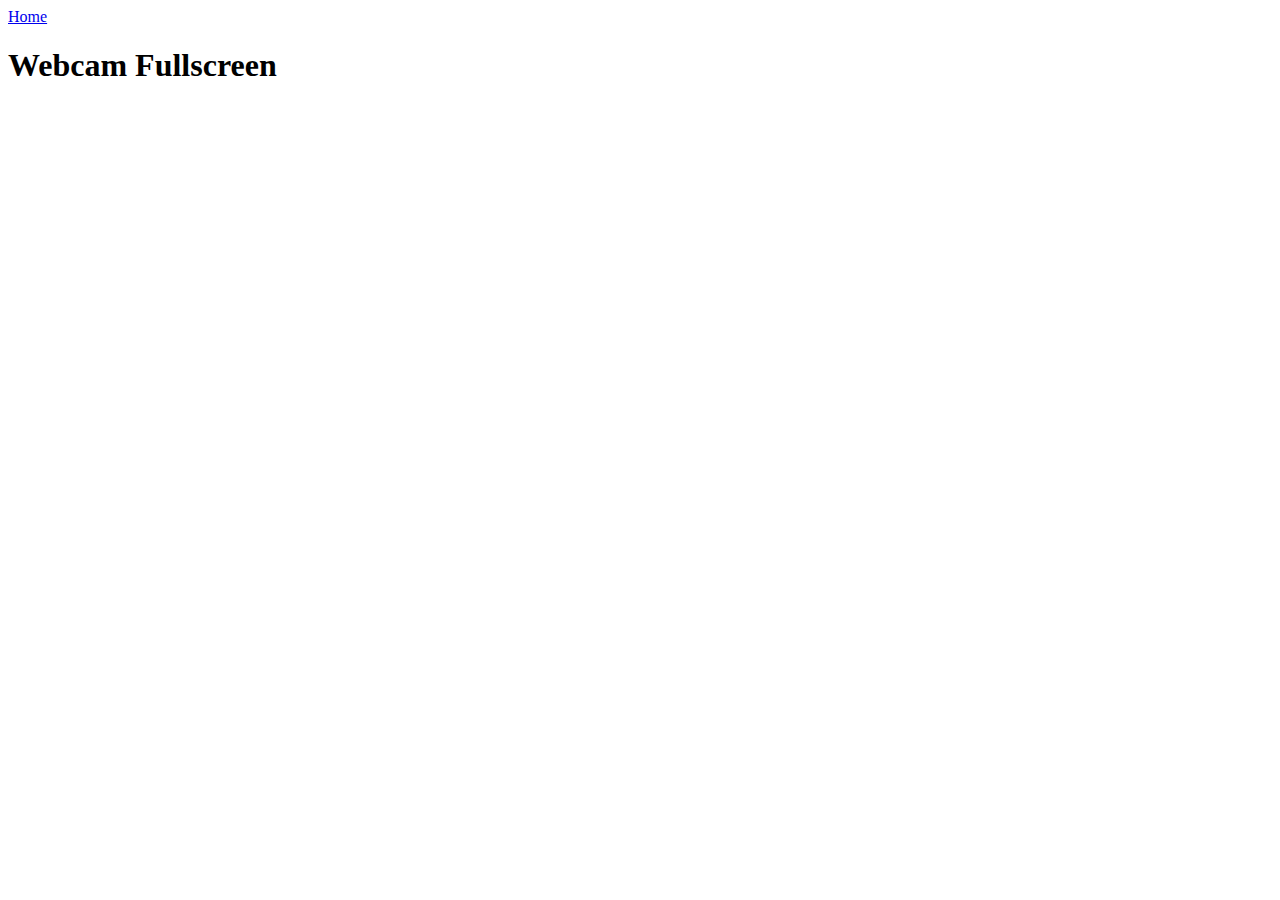
==== test-fullscreen/index.html @ 96d8159f "Create index.html" ====
<!DOCTYPE html>
<html lang="en">
<head>
  <meta charset="UTF-8">
  <meta http-equiv="X-UA-Compatible" content="IE=edge">
  <meta name="viewport" content="width=device-width, initial-scale=1.0">
  <script src="lib/p5.min.js"></script>
  <link rel="stylesheet" href="style.css">
  <title>Webcam Fullscreen</title>
</head>
<body>

  <header>
    <a href="/">Home</a>
    <h1>Webcam Fullscreen</h1>
  </header>
  

  <script src="sketch.js"></script>
</body>
</html>
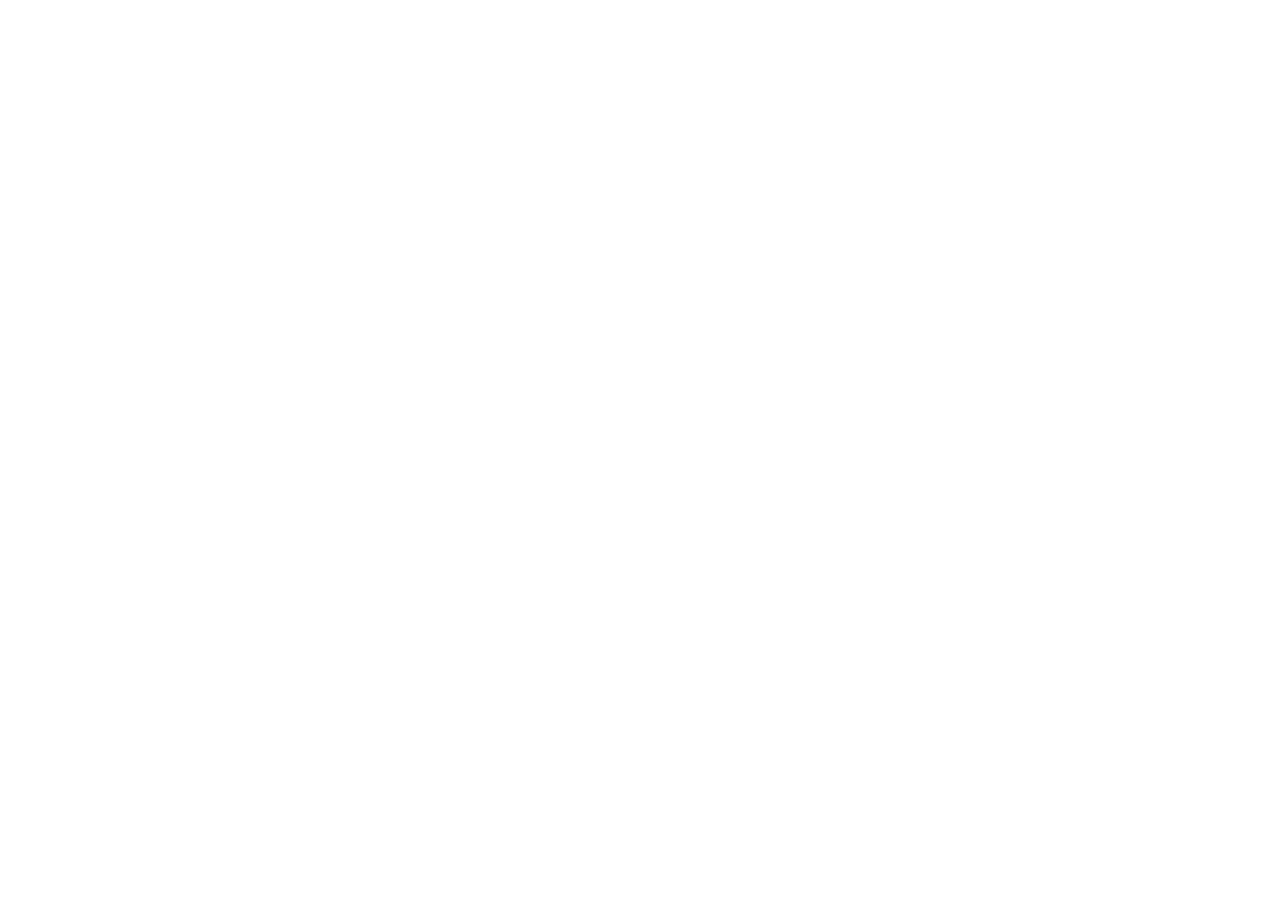
==== commit 9523d340: "Update index.html" ====
--- a/test-fullscreen/index.html
+++ b/test-fullscreen/index.html
@@ -1,21 +1,20 @@
-<!DOCTYPE html>
-<html lang="en">
-<head>
-  <meta charset="UTF-8">
-  <meta http-equiv="X-UA-Compatible" content="IE=edge">
-  <meta name="viewport" content="width=device-width, initial-scale=1.0">
-  <script src="lib/p5.min.js"></script>
-  <link rel="stylesheet" href="style.css">
-  <title>Webcam Fullscreen</title>
-</head>
-<body>
+<!DOCTYPE html><html lang="en"><head>
+    <script src="tf-core.js"></script>
+    <script src="tf-converter.js"></script>
 
-  <header>
-    <a href="/">Home</a>
-    <h1>Webcam Fullscreen</h1>
-  </header>
+    <!-- You must explicitly require a TF.js backend if you're not using the tfjs union bundle. -->
+    <script src="tf-backend-webgl.js"></script>
+    <!-- Alternatively you can use the WASM backend: <script src="https://unpkg.com/@tensorflow/tfjs-backend-wasm@2.4.0/dist/tf-backend-wasm.js"></script> -->
+
+    <!-- Require face-landmarks-detection itself. -->
+    <script src="face-landmarks-detection.js"></script>
+    <script src="p5.js"></script>
+    <script src="p5.sound.min.js"></script>
+    <link rel="stylesheet" type="text/css" href="style.css">
+    <meta charset="utf-8">
+  </head>
+  <body>
+    <script src="sketch.js"></script>
   
 
-  <script src="sketch.js"></script>
-</body>
-</html>+</body></html>--- a/test-fullscreen/style.css
+++ b/test-fullscreen/style.css
@@ -0,0 +1,65 @@
+/* 
+  The style.css file is where you change the style of your web page.
+  The things you change here will not affect your p5.js sketch
+*/
+
+/* Change your menu parameters here */
+
+:root {
+  --menu-display: flex; /* change this to 'none' to hide the top bar */
+  --font-clr: rgb(0, 0, 0);
+  --font-hover: rgb(80, 80, 80);
+  --font-size: 1rem;
+  --menu-background: none; /* none, or choose a color */
+}
+
+
+/*------------------------------------------------------*/
+
+* {
+  margin: 0;
+  padding: 0;
+  box-sizing: border-box;
+}
+
+
+body {
+  font-family: Arial, Helvetica, sans-serif;
+}
+
+header {
+  background: var(--menu-background);
+  padding: .5em;
+  display: var(--menu-display); /* change this to 'none' to hide the top bar */
+  justify-content: space-between;
+  align-items: center;
+  position: fixed;
+  z-index: 2;
+  top: 0;
+  left: 0;
+  right: 0;
+}
+
+h1 {
+  font-size: var(--font-size);
+  color: var(--font-clr);
+}
+
+a {
+  color: var(--font-clr);
+  text-decoration: none;
+  font-size: var(--font-size);
+  font-weight: bold;
+}
+
+a:hover {
+  color: var(--clr-hover);
+}
+
+canvas {
+  display: block;
+  position: absolute;
+  left: 50%;
+  top: 50%;
+  transform: translate(-50%, -50%);
+}
